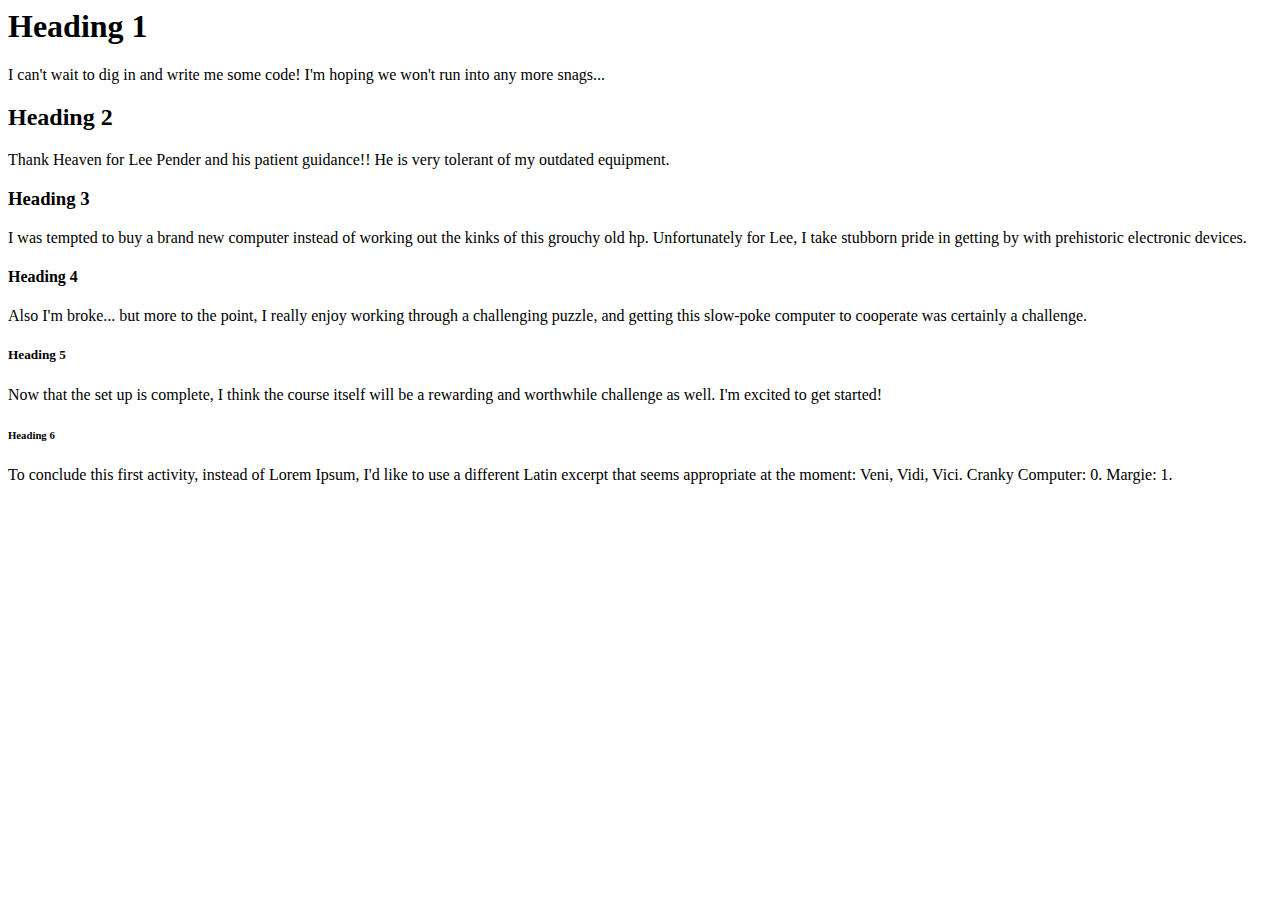
==== challenge-3.html @ 66f97912 "Add in challenge-3.html file with headings and paragraphs." ====
<html>
	<head>
		<meta charset="utf-8">
			<title>Challenge 3</title>
	</head>
	<body>
		<h1>Heading 1</h1>
			<p>I can't wait to dig in and write me some code! I'm hoping we won't run into any more snags...</p>
		<h2>Heading 2</h2>
			<p>Thank Heaven for Lee Pender and his patient guidance!! He is very tolerant of my outdated equipment.</p>
		<h3>Heading 3</h3>
			<p>I was tempted to buy a brand new computer instead of working out the kinks of this grouchy old hp. Unfortunately for Lee, I take stubborn pride in getting by with prehistoric electronic devices.</p>
		<h4>Heading 4</h4>
			<p>Also I'm broke... but more to the point, I really enjoy working through a challenging puzzle, and getting this slow-poke computer to cooperate was certainly a challenge.</p>
		<h5>Heading 5</h5>
			<p>Now that the set up is complete, I think the course itself will be a rewarding and worthwhile challenge as well.  I'm excited to get started!</p>
		<h6>Heading 6</h6>
			<p>To conclude this first activity, instead of Lorem Ipsum, I'd like to use a different Latin excerpt that seems appropriate at the moment: Veni, Vidi, Vici.
			Cranky Computer: 0. Margie: 1.</p>
	</body>
</html>
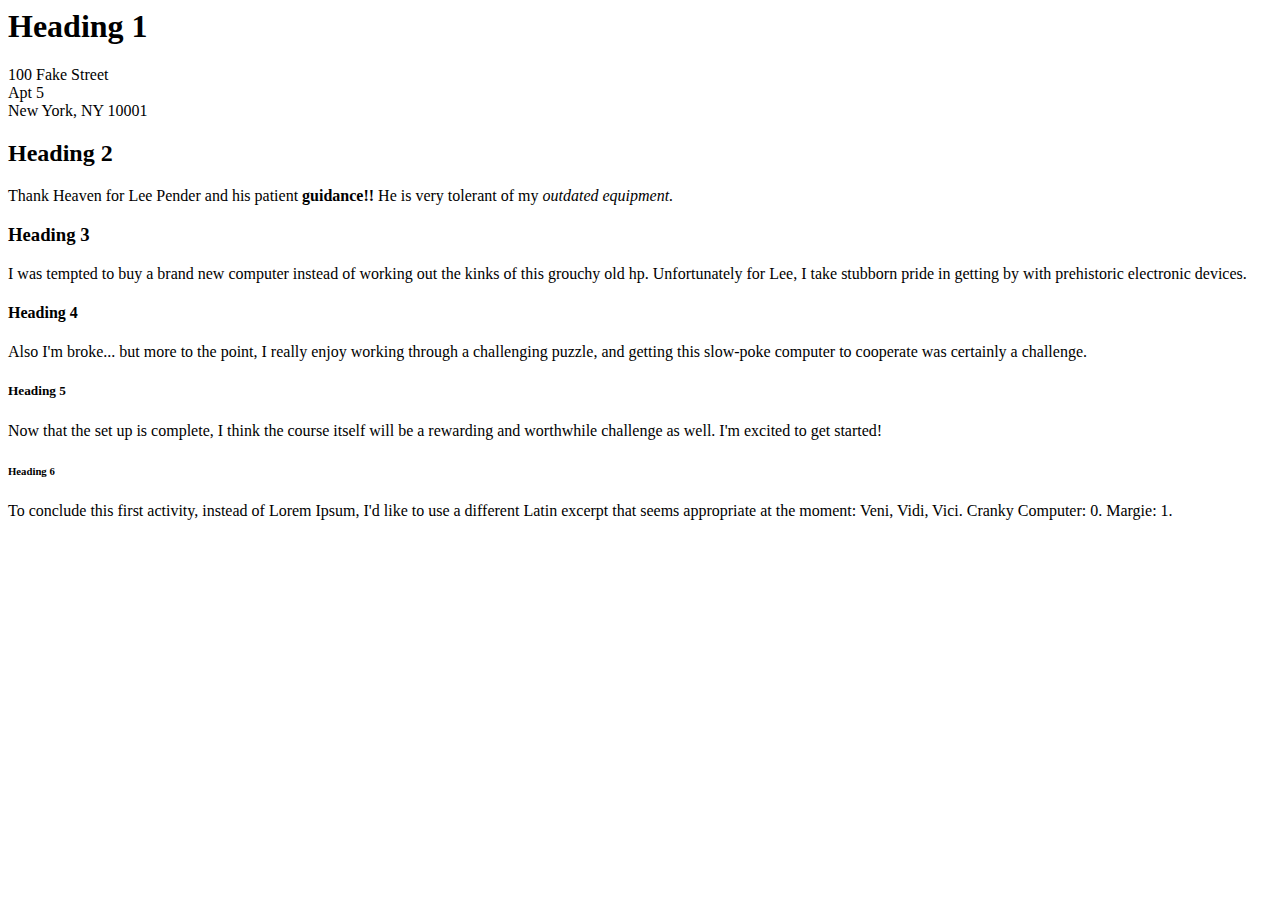
==== commit 2155f638: "Add Strong, Emphasis, and Line Breaks." ====
--- a/challenge-3.html
+++ b/challenge-3.html
@@ -5,9 +5,9 @@
 	</head>
 	<body>
 		<h1>Heading 1</h1>
-			<p>I can't wait to dig in and write me some code! I'm hoping we won't run into any more snags...</p>
+			<p>100 Fake Street<br />Apt 5<br />New York, NY 10001</p>
 		<h2>Heading 2</h2>
-			<p>Thank Heaven for Lee Pender and his patient guidance!! He is very tolerant of my outdated equipment.</p>
+			<p>Thank <stong>Heaven</strong> for Lee Pender and his patient <strong>guidance!!</strong> He is very tolerant of my <em>outdated equipment.</em></p>
 		<h3>Heading 3</h3>
 			<p>I was tempted to buy a brand new computer instead of working out the kinks of this grouchy old hp. Unfortunately for Lee, I take stubborn pride in getting by with prehistoric electronic devices.</p>
 		<h4>Heading 4</h4>
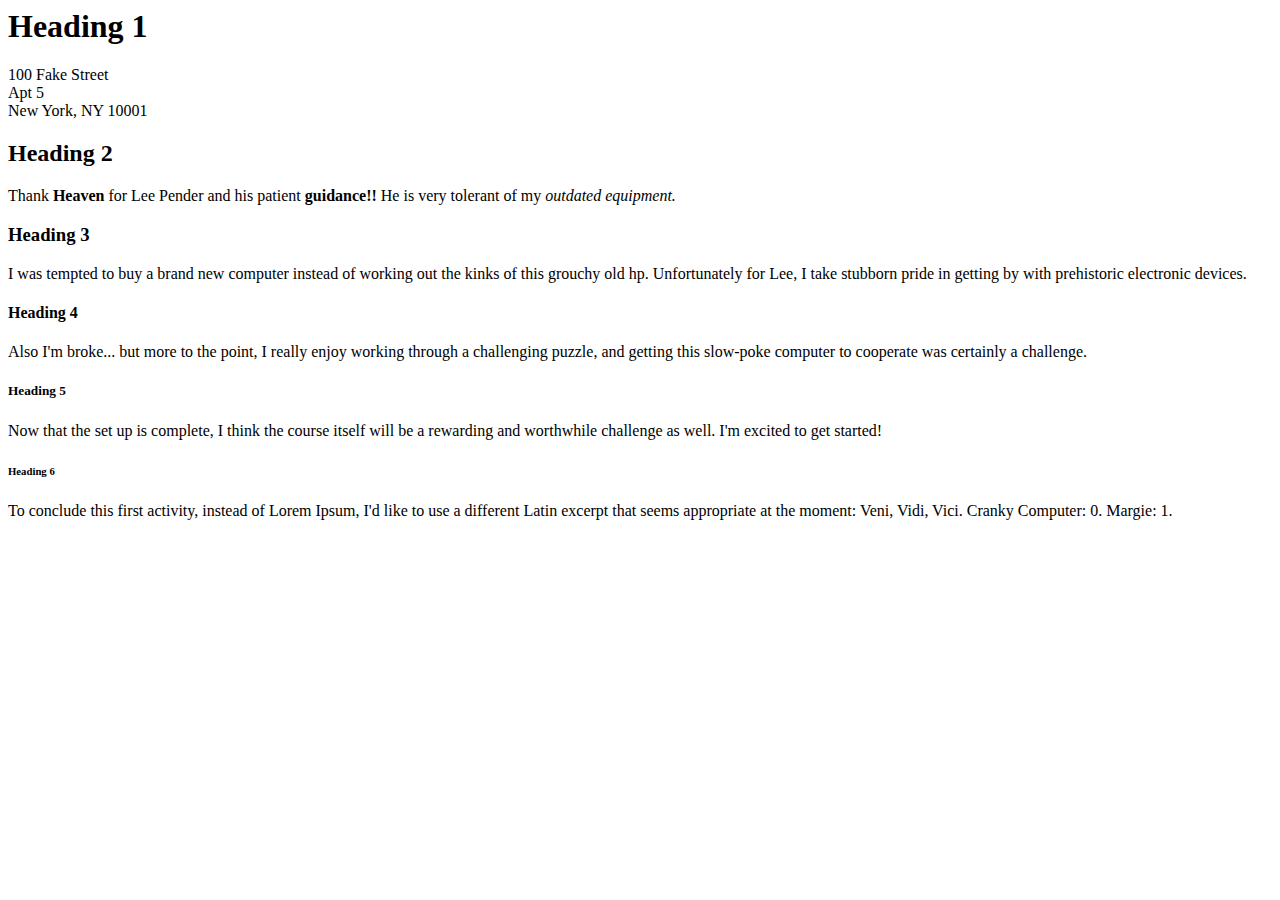
==== commit d1fbd009: "Add typo correction." ====
--- a/challenge-3.html
+++ b/challenge-3.html
@@ -7,7 +7,7 @@
 		<h1>Heading 1</h1>
 			<p>100 Fake Street<br />Apt 5<br />New York, NY 10001</p>
 		<h2>Heading 2</h2>
-			<p>Thank <stong>Heaven</strong> for Lee Pender and his patient <strong>guidance!!</strong> He is very tolerant of my <em>outdated equipment.</em></p>
+			<p>Thank <strong>Heaven</strong> for Lee Pender and his patient <strong>guidance!!</strong> He is very tolerant of my <em>outdated equipment.</em></p>
 		<h3>Heading 3</h3>
 			<p>I was tempted to buy a brand new computer instead of working out the kinks of this grouchy old hp. Unfortunately for Lee, I take stubborn pride in getting by with prehistoric electronic devices.</p>
 		<h4>Heading 4</h4>
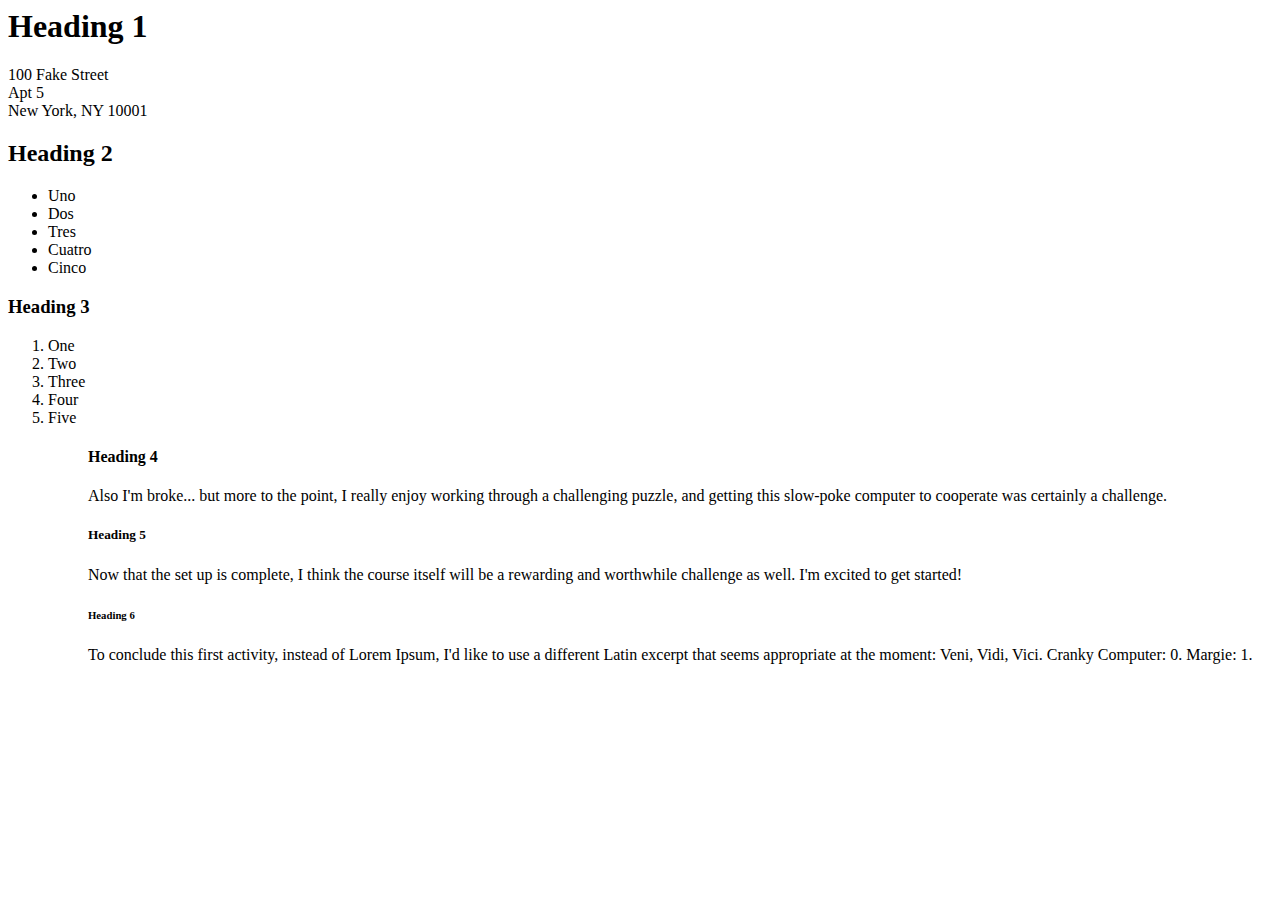
==== commit 8c4a6abc: "Add Ordered and Unordered Lists." ====
--- a/challenge-3.html
+++ b/challenge-3.html
@@ -7,9 +7,21 @@
 		<h1>Heading 1</h1>
 			<p>100 Fake Street<br />Apt 5<br />New York, NY 10001</p>
 		<h2>Heading 2</h2>
-			<p>Thank <strong>Heaven</strong> for Lee Pender and his patient <strong>guidance!!</strong> He is very tolerant of my <em>outdated equipment.</em></p>
+			<ul>
+				<li>Uno</li>
+				<li>Dos</li>
+				<li>Tres</li>
+				<li>Cuatro</li>
+				<li>Cinco</li>
+			</ul>
 		<h3>Heading 3</h3>
-			<p>I was tempted to buy a brand new computer instead of working out the kinks of this grouchy old hp. Unfortunately for Lee, I take stubborn pride in getting by with prehistoric electronic devices.</p>
+			<ol>
+				<li>One</li>
+				<li>Two</li>
+				<li>Three</li>
+				<li>Four</li>
+				<li>Five</li>
+			<ol>
 		<h4>Heading 4</h4>
 			<p>Also I'm broke... but more to the point, I really enjoy working through a challenging puzzle, and getting this slow-poke computer to cooperate was certainly a challenge.</p>
 		<h5>Heading 5</h5>
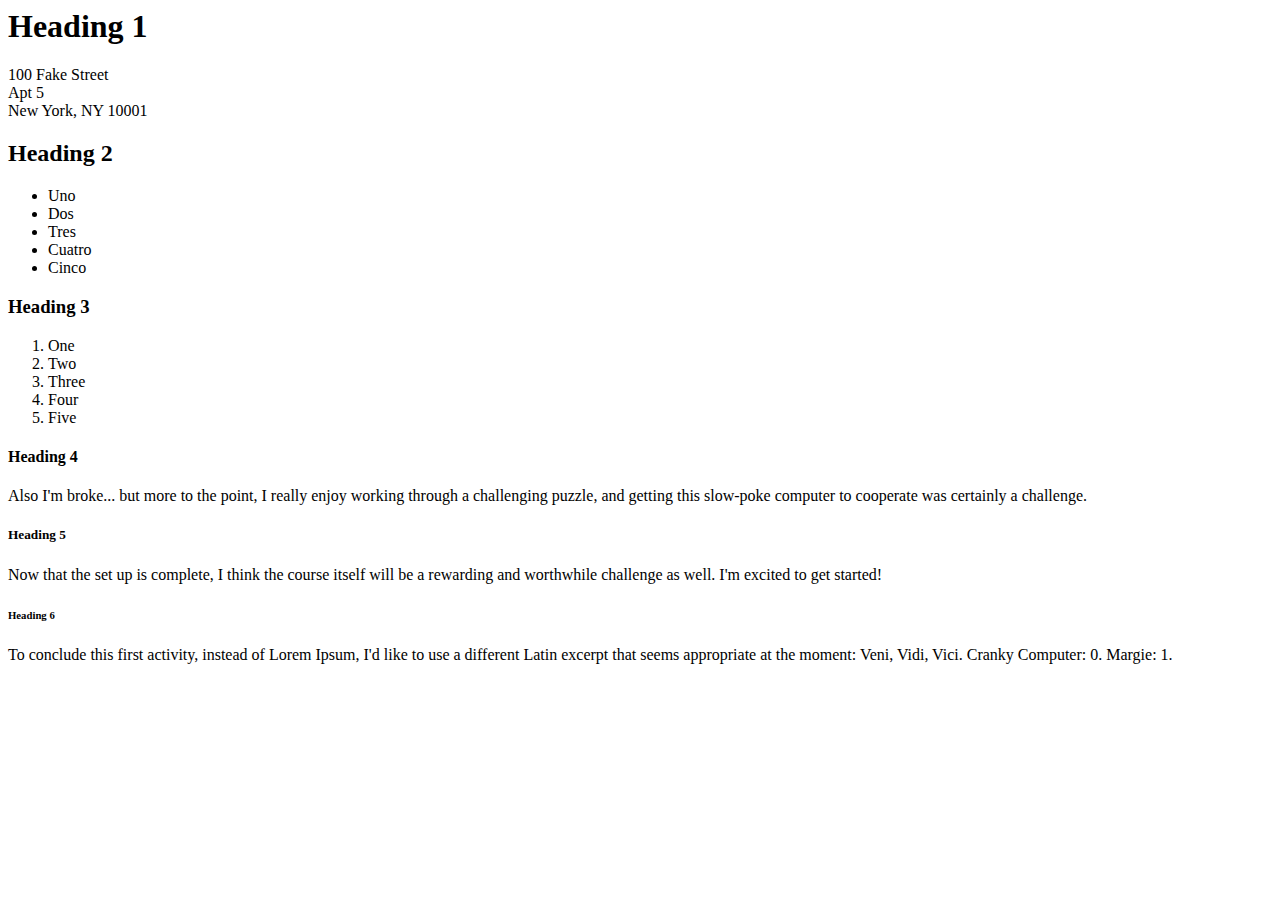
==== commit 91979f4e: "Add paragraphs to lists and close <ol>." ====
--- a/challenge-3.html
+++ b/challenge-3.html
@@ -7,21 +7,25 @@
 		<h1>Heading 1</h1>
 			<p>100 Fake Street<br />Apt 5<br />New York, NY 10001</p>
 		<h2>Heading 2</h2>
-			<ul>
-				<li>Uno</li>
-				<li>Dos</li>
-				<li>Tres</li>
-				<li>Cuatro</li>
-				<li>Cinco</li>
-			</ul>
+			<p>
+				<ul>
+					<li>Uno</li>
+					<li>Dos</li>
+					<li>Tres</li>
+					<li>Cuatro</li>
+					<li>Cinco</li>
+				</ul>
+			</p>
 		<h3>Heading 3</h3>
-			<ol>
-				<li>One</li>
-				<li>Two</li>
-				<li>Three</li>
-				<li>Four</li>
-				<li>Five</li>
-			<ol>
+			<p>
+				<ol>
+					<li>One</li>
+					<li>Two</li>
+					<li>Three</li>
+					<li>Four</li>
+					<li>Five</li>
+				</ol>
+			</p>		
 		<h4>Heading 4</h4>
 			<p>Also I'm broke... but more to the point, I really enjoy working through a challenging puzzle, and getting this slow-poke computer to cooperate was certainly a challenge.</p>
 		<h5>Heading 5</h5>
